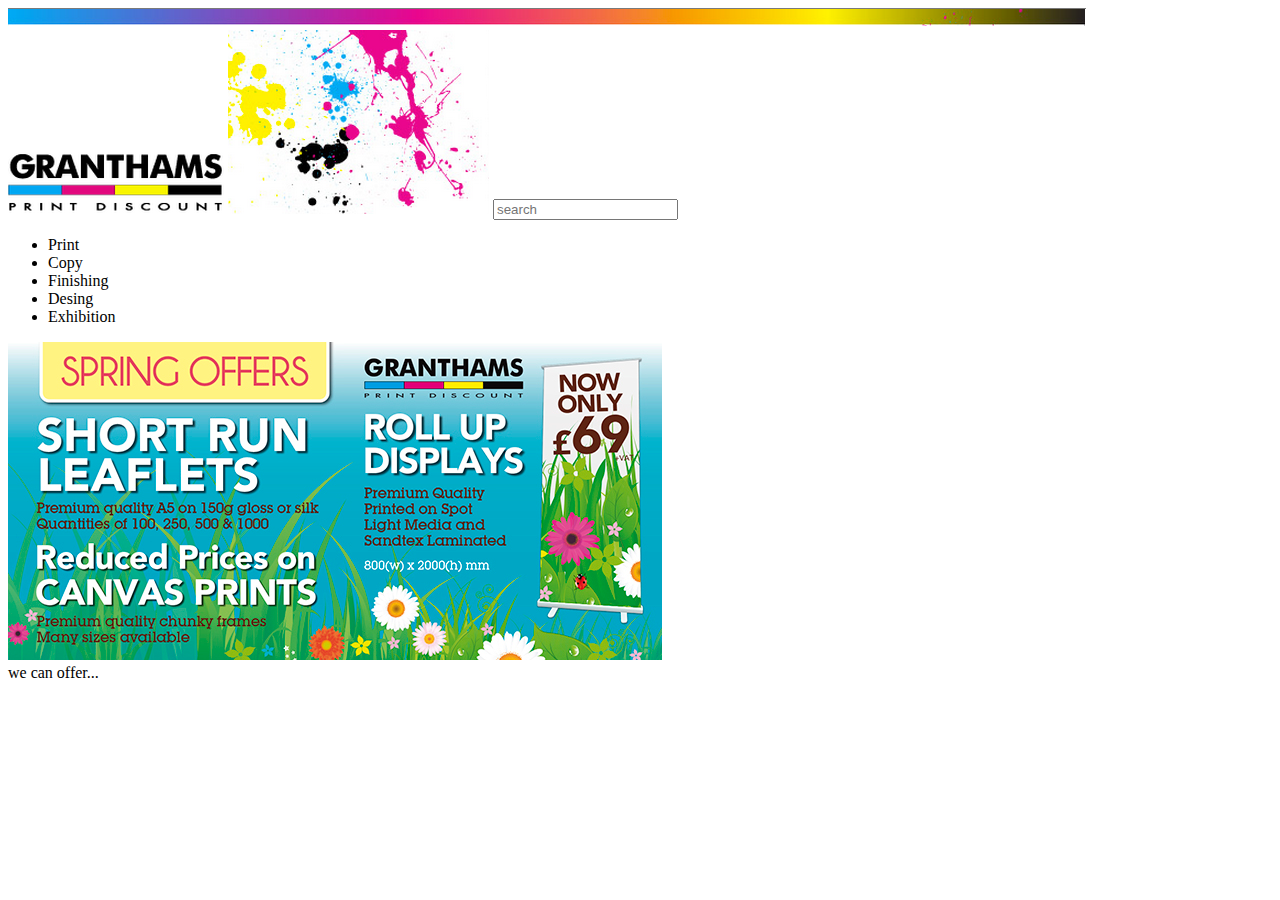
==== practica02css3/index.html @ c8ab39a6 "practica02CSS3 - HTML" ====
<!DOCTYPE html>
<html lang="es">
<head>
	<meta charset="UTF-8">
	<title>PRACTICA 02</title>
	<link rel="stylesheet" href="css/estilos.css">
</head>
<body>
<header>
	<img src="img/banner.png" alt="">
	<img src="img/granthams.png" id="granthams" alt="">
	<img src="img/paint.png" id="paint" alt="">
  <input type="search" placeholder="search">
<nav>
	<ul>
		<li>Print</li>
		<li>Copy</li>
		<li>Finishing</li>
		<li>Desing</li>
		<li>Exhibition</li>

	</ul>

</nav>

</header>
<section id="primerseccion">
	<article id="secc01art01">
		<img src="img/slide.jpg" alt="">


	</article>
	<article id="secc01art02">
		<span class="colorrosa letragrande nito"> we can offer... </span>
	</article>
</section>
</body>
</html>
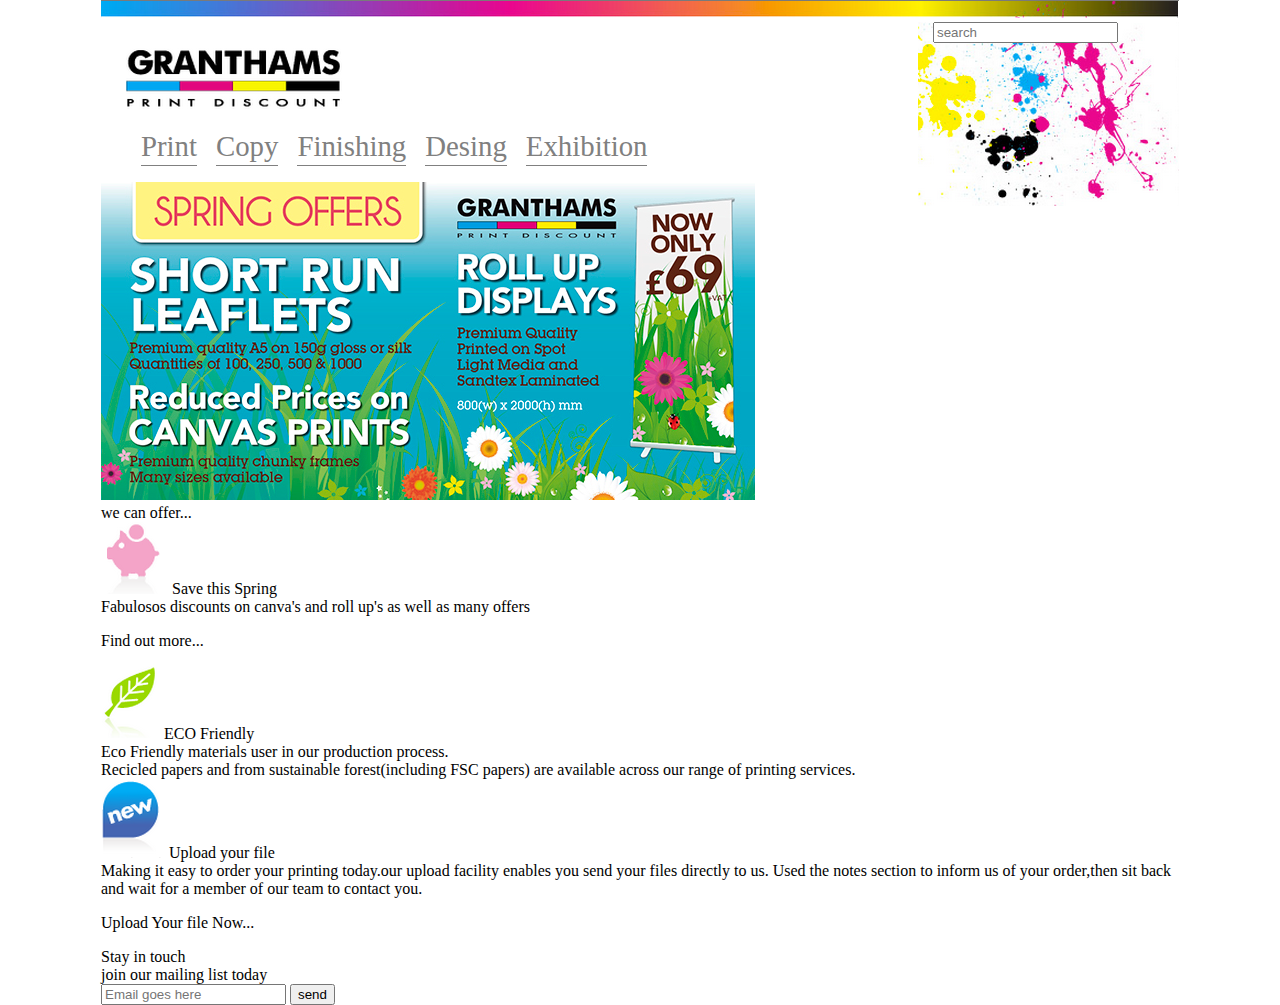
==== commit d68be491: "Practica02CSS3 - CSS Header" ====
--- a/practica02css3/index.html
+++ b/practica02css3/index.html
@@ -34,5 +34,46 @@
 		<span class="colorrosa letragrande nito"> we can offer... </span>
 	</article>
 </section>
+<seccion id="terceraseccion">
+	<article> <img src="img/cerdito.png">
+		<span class="colorrosa letracomun nito"> Save this Spring</span>
+        <br>
+        Fabulosos discounts on canva's and roll up's as well as many offers<p>
+        	<span class="colorrosa nito">
+        	Find out more... 
+        	</span>
+
+	</article>
+	<article>
+		<img src="img/hoja.png">
+		<span class="colorverde letracomun nito"> ECO Friendly</span>
+		<br>
+		Eco Friendly materials user in our production process.<br>
+		Recicled papers and from sustainable forest(including FSC papers) 
+		are available across our range of printing services.
+
+	</article>
+	<article>
+		<img src="img/new.png">
+
+		<span class="colorazul letracomun nito">Upload your file</span>
+		<br>
+		Making it easy to order your printing today.our upload facility enables you send 
+		your files directly to us. Used the notes section to inform us of your order,then 
+		sit back and wait for a member of our team to contact you.<p>
+			<span class="colorazul">Upload Your file Now...</span>
+	</article>
+	<article>
+		<span class="colorrosa letramediana">
+			Stay in touch
+		</span>
+		<br>
+		join our mailing list today<br>
+		<input type="email" placeholder="Email goes here">
+		<input type="button" value="send">
+
+
+	</article>
+</seccion>
 </body>
 </html>--- a/practica02css3/css/estilos.css
+++ b/practica02css3/css/estilos.css
@@ -0,0 +1,30 @@
+body{
+	font-size: 16px;/*1em*/
+	margin: 0 auto;
+	min-width: 1078px;
+	max-width: 1078px;
+}
+header input{
+
+	float: right;
+	margin-bottom: 15px;
+	margin-right: -200px;
+	position: relative;
+}
+header nav ul li{
+color: gray;
+display: inline-block;
+font-size: 1.8em;
+margin-right: 15px;
+border-bottom: 1px solid gray;
+padding-bottom: 2px;
+
+}
+#granthams{
+	margin-top: 25px;
+	margin-left: 25px;
+
+}
+#paint{
+	float: right;
+}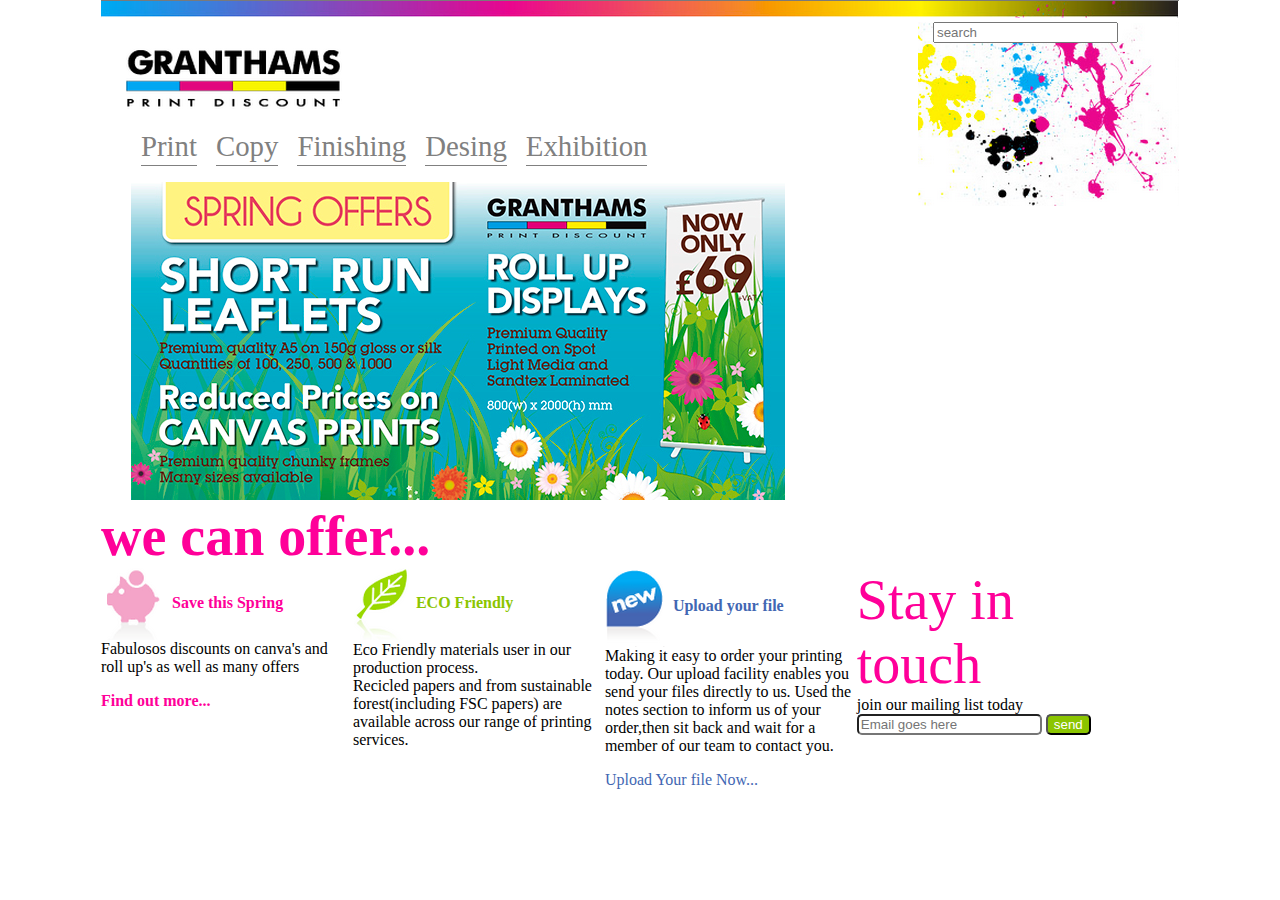
==== commit 539902cf: "practica02CSS3terminada -CSS Header" ====
--- a/practica02css3/index.html
+++ b/practica02css3/index.html
@@ -58,7 +58,7 @@
 
 		<span class="colorazul letracomun nito">Upload your file</span>
 		<br>
-		Making it easy to order your printing today.our upload facility enables you send 
+		Making it easy to order your printing today. Our upload facility enables you send 
 		your files directly to us. Used the notes section to inform us of your order,then 
 		sit back and wait for a member of our team to contact you.<p>
 			<span class="colorazul">Upload Your file Now...</span>
--- a/practica02css3/css/estilos.css
+++ b/practica02css3/css/estilos.css
@@ -20,6 +20,12 @@
 padding-bottom: 2px;
 
 }
+#bgoffter
+{
+	left: -35px;
+	position: relative;
+	top: -410px;
+}
 #granthams{
 	margin-top: 25px;
 	margin-left: 25px;
@@ -27,4 +33,73 @@
 }
 #paint{
 	float: right;
-}+}
+#primeraseccion article
+{
+	display: inline-block;
+	vertical-align: top;
+}
+#secc01art01
+{
+	margin-left: 30px;
+	width: 60%;
+}
+
+#seccion01art02
+{
+	margin-left: 50px;
+	width: 30px;
+
+}
+#seccion01art02 ul li:before{
+
+	content: ""
+	color#F7C6DC;
+}
+
+#segundaseccionarticle
+{
+	padding-right: 122px;
+	text-align: right;
+}
+#terceraseccion article
+{
+display: inline-block;
+	vertical-align: top;
+	width: 23%; /*100%/4 article*/
+
+}
+#terceraseccion article input[type="email"]{
+	border-radius: 5px;
+}
+#terceraseccion article input[type="button"]{
+	background: #8bc500;
+	border-radius: 5px;
+	color:white;
+}
+#terceraseccion article img{
+	/*Alineación vertical del texto*/
+	vertical-align: middle;
+}
+.colorazul{
+
+	color: #4267b3;
+}
+.colorrosa{
+	color: #FF0099;
+}
+.colorverde{
+	color: #8bc500;
+}
+.letramediana{
+	font-size: 3.5em;
+}
+.nito{
+	font-weight: bold;
+}
+.letragrande{
+	font-size: 3.5em;
+}
+
+
+
